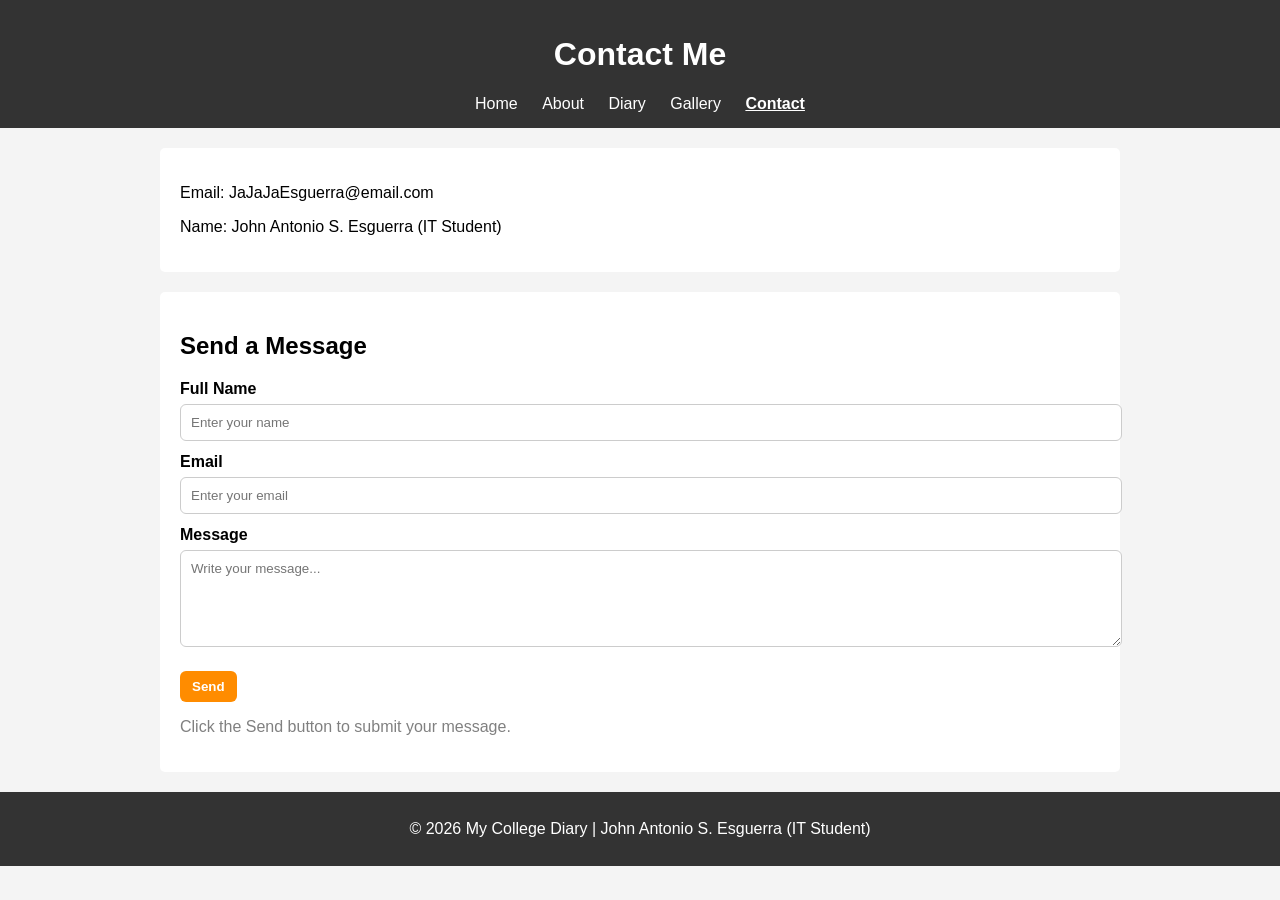
==== contact.html @ a4276f54 "Add files via upload" ====
<!DOCTYPE html>
<html>
<head>
<title>Contact</title>
<meta charset="UTF-8">
<meta name="viewport" content="width=device-width, initial-scale=1.0">
<link rel="stylesheet" href="style.css">
</head>

<body>
<header>
<h1>Contact Me</h1>

<nav>
<a href="index.html">Home</a>
<a href="about.html">About</a>
<a href="diary.html">Diary</a>
<a href="gallery.html">Gallery</a>
<a href="contact.html" class="active">Contact</a>
</nav>
</header>

<main>
<section>
<p>Email: JaJaJaEsguerra@email.com</p>
<p>Name: John Antonio S. Esguerra (IT Student)</p>
</section>

<section>
<h2>Send a Message</h2>
<form class="contact-form">
<label for="name">Full Name</label>
<input id="name" type="text" placeholder="Enter your name">

<label for="email">Email</label>
<input id="email" type="email" placeholder="Enter your email">

<label for="message">Message</label>
<textarea id="message" rows="5" placeholder="Write your message..."></textarea>

<button type="submit" class="btn">Send</button>
<p class="muted">Click the Send button to submit your message.</p>
</form>
</section>
</main>

<footer>
<p>© 2026 My College Diary | John Antonio S. Esguerra (IT Student)</p>
</footer>

</body>
</html>
---- style.css ----
body{
font-family: Arial, sans-serif;
margin:0;
background-color:#f4f4f4;
}

header{
background:#333;
color:white;
padding:15px;
text-align:center;
}

nav a{
color:white;
margin:0 10px;
text-decoration:none;
}

nav a:hover{
text-decoration:underline;
}

nav a.active{
text-decoration:underline;
font-weight:bold;
}

main{
max-width:1000px;
margin:auto;
}

section{
padding:20px;
background:white;
margin:20px;
border-radius:5px;
}

img{
margin:10px;
border-radius:5px;
max-width:100%;
height:auto;
cursor:pointer;
}

footer{
background:#333;
color:white;
text-align:center;
padding:12px;
margin-top:20px;
}

.cards{
display:flex;
gap:15px;
flex-wrap:wrap;
}

.card{
background:white;
border:1px solid #ddd;
border-radius:8px;
padding:15px;
flex:1;
min-width:200px;
transition:transform 0.2s ease, box-shadow 0.2s ease;
}

.card:hover{
transform:translateY(-5px);
box-shadow:0 5px 15px rgba(0,0,0,0.1);
}

.card h3{
margin-top:0;
}

.btn{
display:inline-block;
margin-top:8px;
padding:8px 12px;
border-radius:6px;
background:darkorange;
color:white;
text-decoration:none;
font-weight:bold;
border:none;
cursor:pointer;
transition:0.2s;
}

.btn:hover{
opacity:0.9;
}

.highlight{
background:whitesmoke;
border-left:6px solid darkorange;
padding:12px;
border-radius:6px;
margin:10px 0;
}

.muted{
color:gray;
}

.contact-form input,
.contact-form textarea{
width:100%;
padding:10px;
margin:6px 0 12px;
border:1px solid #ccc;
border-radius:6px;
font-family:inherit;
}

.contact-form label{
font-weight:bold;
}

/* IMAGE MODAL */
.img-modal{
display:none;
position:fixed;
top:0;
left:0;
width:100%;
height:100%;
background:rgba(0,0,0,0.85);
justify-content:center;
align-items:center;
}

.modal-content{
max-width:90%;
max-height:90%;
}

/* TIMELINE STYLE */
.timeline{
position:relative;
margin:20px 0;
padding-left:30px;
border-left:4px solid darkorange;
}

.entry{
margin-bottom:25px;
position:relative;
}

.entry::before{
content:"";
position:absolute;
left:-12px;
top:5px;
width:15px;
height:15px;
background:darkorange;
border-radius:50%;
}

.date{
font-weight:bold;
margin-bottom:5px;
color:#333;
}

.content{
background:white;
padding:12px;
border-radius:6px;
box-shadow:0 2px 5px rgba(0,0,0,0.1);
}

/* PROFILE CARD */
.profile-card{
text-align:center;
background:white;
padding:25px;
border-radius:10px;
box-shadow:0 4px 10px rgba(0,0,0,0.1);
}

.profile-card h2{
margin-bottom:5px;
}

.profile-info{
margin-top:15px;
}

/* SKILLS TAG STYLE */
.skills{
display:flex;
flex-wrap:wrap;
gap:10px;
margin-top:10px;
}

.skills span{
background:darkorange;
color:white;
padding:6px 12px;
border-radius:20px;
font-size:14px;
}

.profile-card{
text-align:center;
background:white;
padding:25px;
border-radius:10px;
box-shadow:0 4px 10px rgba(0,0,0,0.1);
}

.profile-pic{
width:120px;
height:120px;
border-radius:50%;
object-fit:cover;
margin-bottom:10px;
border:4px solid darkorange;
}

.skills{
display:flex;
flex-wrap:wrap;
gap:10px;
margin-top:10px;
}

.skills span{
background:darkorange;
color:white;
padding:6px 12px;
border-radius:20px;
font-size:14px;
}
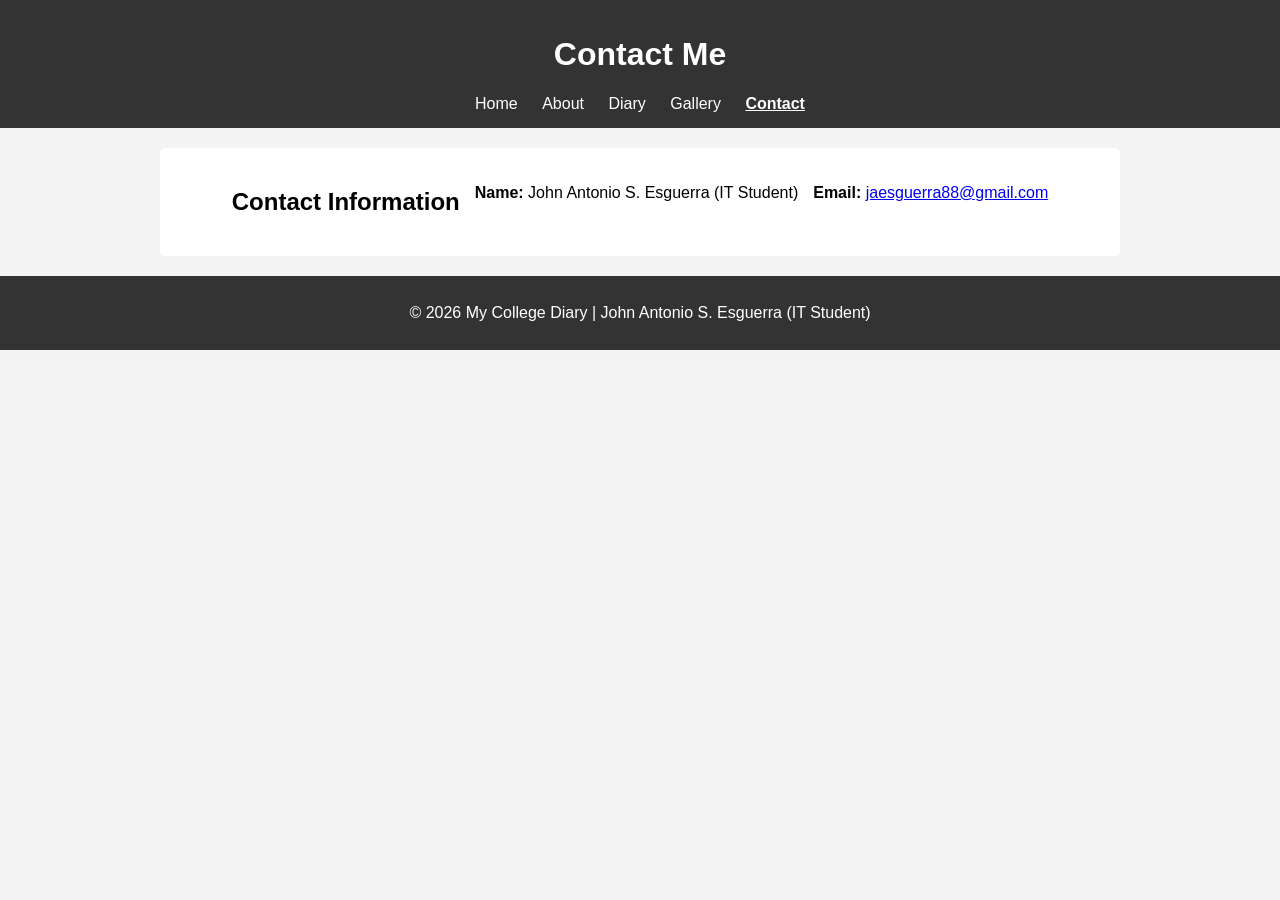
==== commit 7648e0a4: "Revise contact.html with new contact details Updated contact information and email format." ====
--- a/contact.html
+++ b/contact.html
@@ -8,6 +8,7 @@
 </head>
 
 <body>
+
 <header>
 <h1>Contact Me</h1>
 
@@ -21,27 +22,20 @@
 </header>
 
 <main>
+
 <section>
-<p>Email: JaJaJaEsguerra@email.com</p>
-<p>Name: John Antonio S. Esguerra (IT Student)</p>
+<h2>Contact Information</h2>
+
+<p><strong>Name:</strong> John Antonio S. Esguerra (IT Student)</p>
+
+<p><strong>Email:</strong> 
+<a href="mailto:jaesguerra88@gmail.com">
+jaesguerra88@gmail.com
+</a>
+</p>
+
 </section>
 
-<section>
-<h2>Send a Message</h2>
-<form class="contact-form">
-<label for="name">Full Name</label>
-<input id="name" type="text" placeholder="Enter your name">
-
-<label for="email">Email</label>
-<input id="email" type="email" placeholder="Enter your email">
-
-<label for="message">Message</label>
-<textarea id="message" rows="5" placeholder="Write your message..."></textarea>
-
-<button type="submit" class="btn">Send</button>
-<p class="muted">Click the Send button to submit your message.</p>
-</form>
-</section>
 </main>
 
 <footer>
@@ -49,4 +43,4 @@
 </footer>
 
 </body>
-</html>+</html>
--- a/style.css
+++ b/style.css
@@ -1,244 +1,237 @@
 body{
-font-family: Arial, sans-serif;
-margin:0;
-background-color:#f4f4f4;
+  font-family: Arial, sans-serif;
+  margin:0;
+  background-color:#f4f4f4;
 }
 
 header{
-background:#333;
-color:white;
-padding:15px;
-text-align:center;
+  background:#333;
+  color:white;
+  padding:15px;
+  text-align:center;
 }
 
 nav a{
-color:white;
-margin:0 10px;
-text-decoration:none;
+  color:white;
+  margin:0 10px;
+  text-decoration:none;
 }
 
 nav a:hover{
-text-decoration:underline;
+  text-decoration:underline;
 }
 
 nav a.active{
-text-decoration:underline;
-font-weight:bold;
+  text-decoration:underline;
+  font-weight:bold;
 }
 
 main{
-max-width:1000px;
-margin:auto;
-}
-
+  max-width:1000px;
+  margin:auto;
+}
+
+/* SECTION + GALLERY FIX */
 section{
-padding:20px;
-background:white;
-margin:20px;
-border-radius:5px;
-}
-
+  padding:20px;
+  background:white;
+  margin:20px;
+  border-radius:5px;
+
+  display:flex;
+  flex-wrap:wrap;
+  justify-content:center;
+  gap:15px;
+}
+
+/* IMAGE SIZE FIX */
 img{
-margin:10px;
-border-radius:5px;
-max-width:100%;
-height:auto;
-cursor:pointer;
+  margin:10px;
+  border-radius:5px;
+  max-width:300px;
+  width:100%;
+  height:auto;
+  cursor:zoom-in;
 }
 
 footer{
-background:#333;
-color:white;
-text-align:center;
-padding:12px;
-margin-top:20px;
+  background:#333;
+  color:white;
+  text-align:center;
+  padding:12px;
+  margin-top:20px;
 }
 
 .cards{
-display:flex;
-gap:15px;
-flex-wrap:wrap;
+  display:flex;
+  gap:15px;
+  flex-wrap:wrap;
 }
 
 .card{
-background:white;
-border:1px solid #ddd;
-border-radius:8px;
-padding:15px;
-flex:1;
-min-width:200px;
-transition:transform 0.2s ease, box-shadow 0.2s ease;
+  background:white;
+  border:1px solid #ddd;
+  border-radius:8px;
+  padding:15px;
+  flex:1;
+  min-width:200px;
+  transition:transform 0.2s ease, box-shadow 0.2s ease;
 }
 
 .card:hover{
-transform:translateY(-5px);
-box-shadow:0 5px 15px rgba(0,0,0,0.1);
+  transform:translateY(-5px);
+  box-shadow:0 5px 15px rgba(0,0,0,0.1);
 }
 
 .card h3{
-margin-top:0;
+  margin-top:0;
 }
 
 .btn{
-display:inline-block;
-margin-top:8px;
-padding:8px 12px;
-border-radius:6px;
-background:darkorange;
-color:white;
-text-decoration:none;
-font-weight:bold;
-border:none;
-cursor:pointer;
-transition:0.2s;
+  display:inline-block;
+  margin-top:8px;
+  padding:8px 12px;
+  border-radius:6px;
+  background:darkorange;
+  color:white;
+  text-decoration:none;
+  font-weight:bold;
+  border:none;
+  cursor:pointer;
+  transition:0.2s;
 }
 
 .btn:hover{
-opacity:0.9;
+  opacity:0.9;
 }
 
 .highlight{
-background:whitesmoke;
-border-left:6px solid darkorange;
-padding:12px;
-border-radius:6px;
-margin:10px 0;
+  background:whitesmoke;
+  border-left:6px solid darkorange;
+  padding:12px;
+  border-radius:6px;
+  margin:10px 0;
 }
 
 .muted{
-color:gray;
+  color:gray;
 }
 
 .contact-form input,
 .contact-form textarea{
-width:100%;
-padding:10px;
-margin:6px 0 12px;
-border:1px solid #ccc;
-border-radius:6px;
-font-family:inherit;
+  width:100%;
+  padding:10px;
+  margin:6px 0 12px;
+  border:1px solid #ccc;
+  border-radius:6px;
+  font-family:inherit;
 }
 
 .contact-form label{
-font-weight:bold;
+  font-weight:bold;
 }
 
 /* IMAGE MODAL */
 .img-modal{
-display:none;
-position:fixed;
-top:0;
-left:0;
-width:100%;
-height:100%;
-background:rgba(0,0,0,0.85);
-justify-content:center;
-align-items:center;
+  display:none;
+  position:fixed;
+  top:0;
+  left:0;
+  width:100%;
+  height:100%;
+  background:rgba(0,0,0,0.9);
+  justify-content:center;
+  align-items:center;
+  overflow:auto;
 }
 
 .modal-content{
-max-width:90%;
-max-height:90%;
-}
-
-/* TIMELINE STYLE */
+  width:auto;
+  height:auto;
+  max-width:100vw;
+  max-height:100vh;
+  object-fit:contain;
+  cursor:zoom-out;
+}
+
+/* TIMELINE STYLE (UPDATED ORDER) */
 .timeline{
-position:relative;
-margin:20px 0;
-padding-left:30px;
-border-left:4px solid darkorange;
+  display:flex;
+  flex-direction:column-reverse; /* 👈 THIS DOES THE MAGIC */
+  
+  position:relative;
+  margin:20px 0;
+  padding-left:30px;
+  border-left:4px solid darkorange;
 }
 
 .entry{
-margin-bottom:25px;
-position:relative;
+  margin-bottom:25px;
+  position:relative;
 }
 
 .entry::before{
-content:"";
-position:absolute;
-left:-12px;
-top:5px;
-width:15px;
-height:15px;
-background:darkorange;
-border-radius:50%;
+  content:"";
+  position:absolute;
+  left:-12px;
+  top:5px;
+  width:15px;
+  height:15px;
+  background:darkorange;
+  border-radius:50%;
 }
 
 .date{
-font-weight:bold;
-margin-bottom:5px;
-color:#333;
+  font-weight:bold;
+  margin-bottom:5px;
+  color:#333;
 }
 
 .content{
-background:white;
-padding:12px;
-border-radius:6px;
-box-shadow:0 2px 5px rgba(0,0,0,0.1);
+  background:white;
+  padding:12px;
+  border-radius:6px;
+  box-shadow:0 2px 5px rgba(0,0,0,0.1);
 }
 
 /* PROFILE CARD */
 .profile-card{
-text-align:center;
-background:white;
-padding:25px;
-border-radius:10px;
-box-shadow:0 4px 10px rgba(0,0,0,0.1);
+  text-align:center;
+  background:white;
+  padding:25px;
+  border-radius:10px;
+  box-shadow:0 4px 10px rgba(0,0,0,0.1);
 }
 
 .profile-card h2{
-margin-bottom:5px;
+  margin-bottom:5px;
 }
 
 .profile-info{
-margin-top:15px;
+  margin-top:15px;
+}
+
+.profile-pic{
+  width:120px;
+  height:120px;
+  border-radius:50%;
+  object-fit:cover;
+  margin-bottom:10px;
+  border:4px solid darkorange;
 }
 
 /* SKILLS TAG STYLE */
 .skills{
-display:flex;
-flex-wrap:wrap;
-gap:10px;
-margin-top:10px;
+  display:flex;
+  flex-wrap:wrap;
+  gap:10px;
+  margin-top:10px;
 }
 
 .skills span{
-background:darkorange;
-color:white;
-padding:6px 12px;
-border-radius:20px;
-font-size:14px;
-}
-
-.profile-card{
-text-align:center;
-background:white;
-padding:25px;
-border-radius:10px;
-box-shadow:0 4px 10px rgba(0,0,0,0.1);
-}
-
-.profile-pic{
-width:120px;
-height:120px;
-border-radius:50%;
-object-fit:cover;
-margin-bottom:10px;
-border:4px solid darkorange;
-}
-
-.skills{
-display:flex;
-flex-wrap:wrap;
-gap:10px;
-margin-top:10px;
-}
-
-.skills span{
-background:darkorange;
-color:white;
-padding:6px 12px;
-border-radius:20px;
-font-size:14px;
-}+  background:darkorange;
+  color:white;
+  padding:6px 12px;
+  border-radius:20px;
+  font-size:14px;
+}
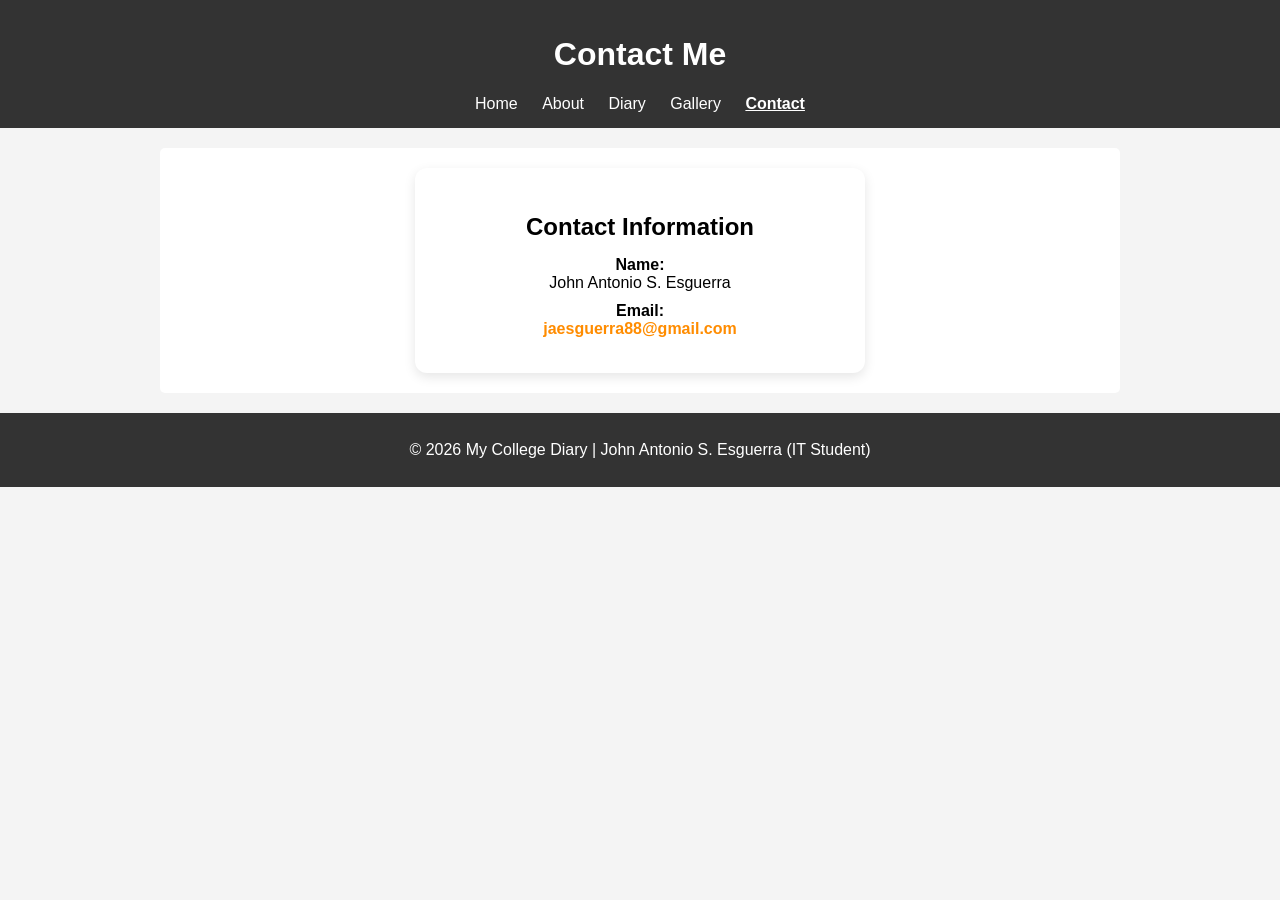
==== commit d94166cf: "Enhance contact information layout with a contact box Added a contact box for better layout and read" ====
--- a/contact.html
+++ b/contact.html
@@ -24,16 +24,20 @@
 <main>
 
 <section>
-<h2>Contact Information</h2>
+  <div class="contact-box">
 
-<p><strong>Name:</strong> John Antonio S. Esguerra (IT Student)</p>
+    <h2>Contact Information</h2>
 
-<p><strong>Email:</strong> 
-<a href="mailto:jaesguerra88@gmail.com">
-jaesguerra88@gmail.com
-</a>
-</p>
+    <p><strong>Name:</strong><br>
+    John Antonio S. Esguerra</p>
 
+    <p><strong>Email:</strong><br>
+    <a href="mailto:jaesguerra88@gmail.com">
+      jaesguerra88@gmail.com
+    </a>
+    </p>
+
+  </div>
 </section>
 
 </main>
--- a/style.css
+++ b/style.css
@@ -115,20 +115,6 @@
 
 .muted{
   color:gray;
-}
-
-.contact-form input,
-.contact-form textarea{
-  width:100%;
-  padding:10px;
-  margin:6px 0 12px;
-  border:1px solid #ccc;
-  border-radius:6px;
-  font-family:inherit;
-}
-
-.contact-form label{
-  font-weight:bold;
 }
 
 /* IMAGE MODAL */
@@ -154,11 +140,10 @@
   cursor:zoom-out;
 }
 
-/* TIMELINE STYLE (UPDATED ORDER) */
+/* TIMELINE */
 .timeline{
   display:flex;
-  flex-direction:column-reverse; /* 👈 THIS DOES THE MAGIC */
-  
+  flex-direction:column-reverse;
   position:relative;
   margin:20px 0;
   padding-left:30px;
@@ -220,7 +205,7 @@
   border:4px solid darkorange;
 }
 
-/* SKILLS TAG STYLE */
+/* SKILLS */
 .skills{
   display:flex;
   flex-wrap:wrap;
@@ -235,3 +220,33 @@
   border-radius:20px;
   font-size:14px;
 }
+
+/* CONTACT BOX */
+.contact-box{
+  max-width:400px;
+  width:100%;
+  background:white;
+  padding:25px;
+  border-radius:12px;
+  box-shadow:0 4px 12px rgba(0,0,0,0.1);
+  text-align:center;
+}
+
+.contact-box h2{
+  margin-bottom:15px;
+}
+
+.contact-box p{
+  margin:10px 0;
+  font-size:16px;
+}
+
+.contact-box a{
+  color:darkorange;
+  text-decoration:none;
+  font-weight:bold;
+}
+
+.contact-box a:hover{
+  text-decoration:underline;
+}
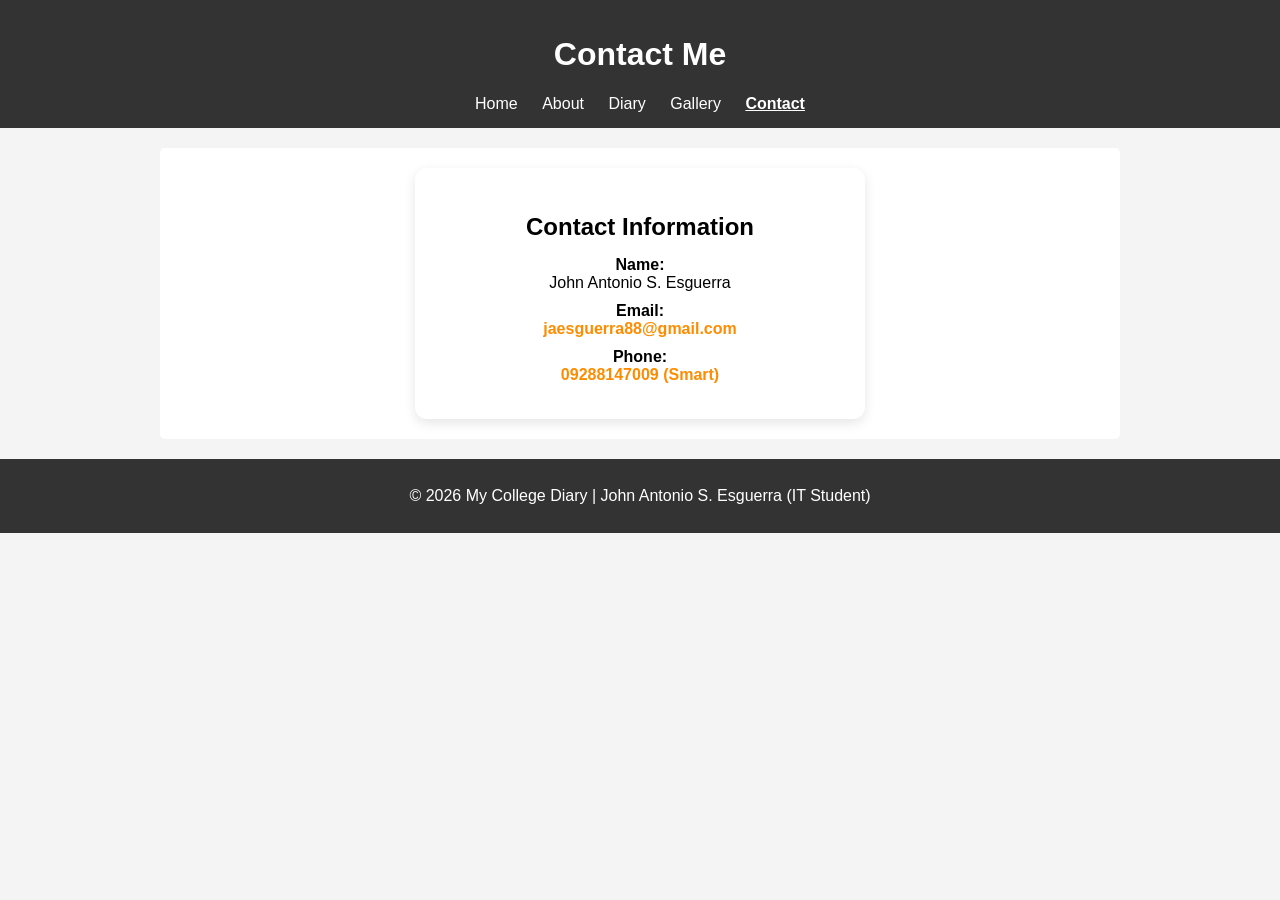
==== commit e8f4e05f: "Add phone number to contact information Added phone contact information to the contact page." ====
--- a/contact.html
+++ b/contact.html
@@ -37,6 +37,12 @@
     </a>
     </p>
 
+    <p><strong>Phone:</strong><br>
+    <a href="tel:09288147009">
+      09288147009 (Smart)
+    </a>
+    </p>
+
   </div>
 </section>
 
